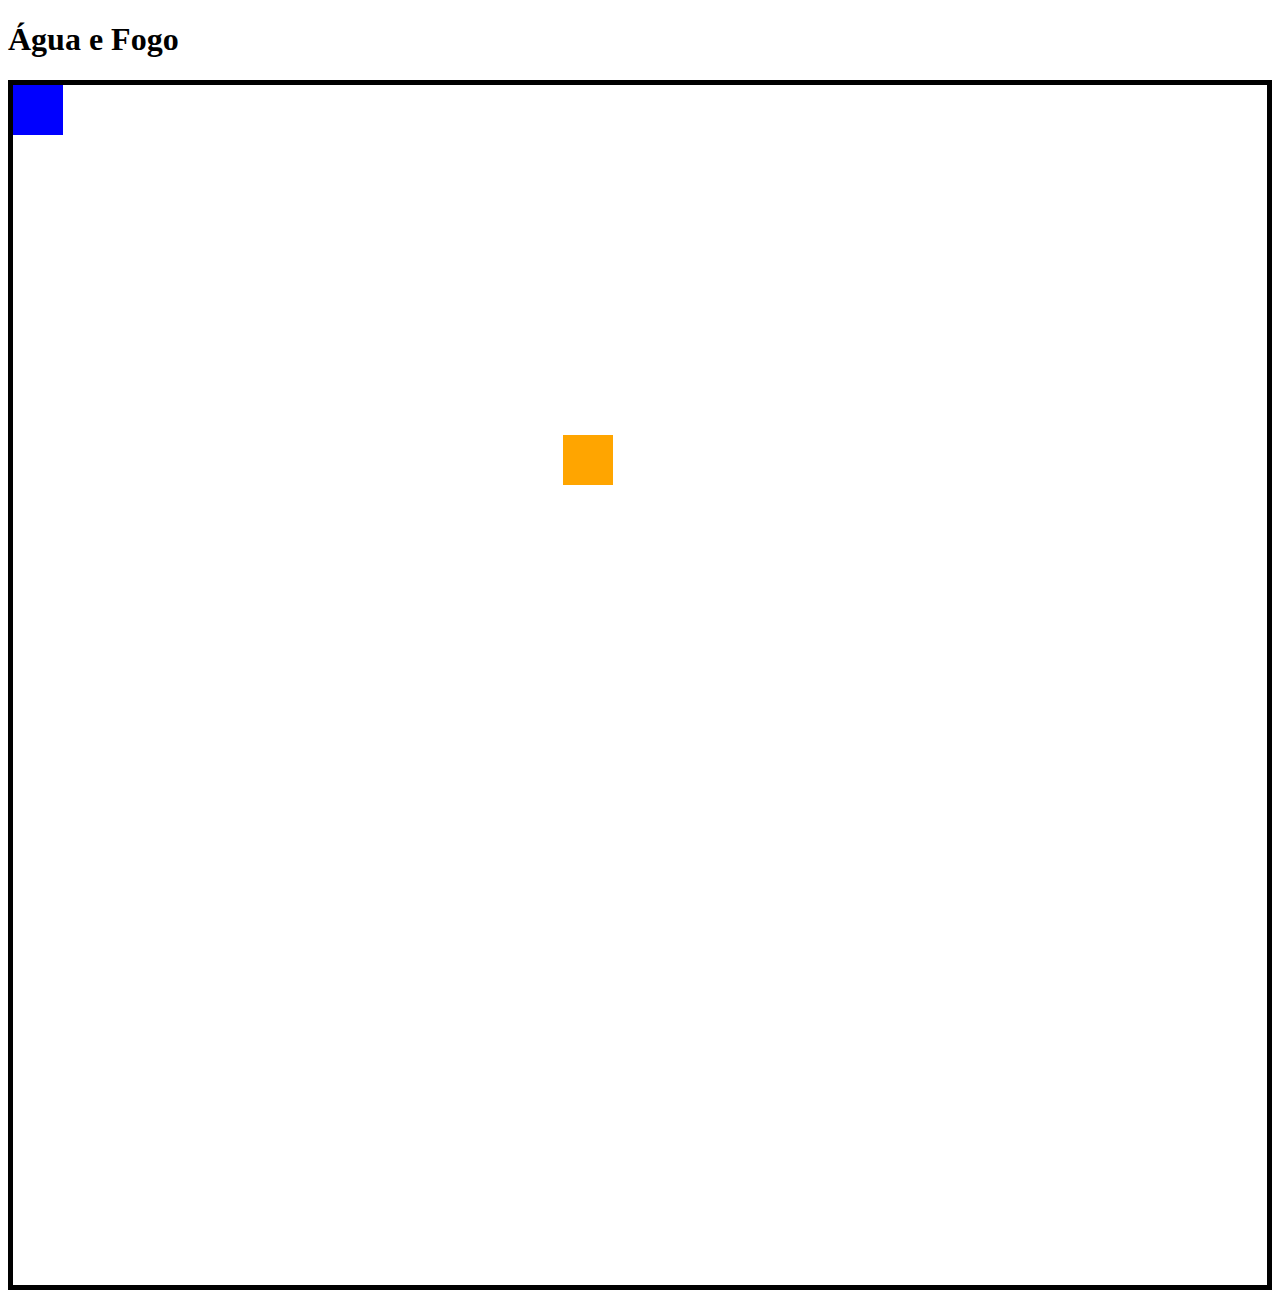
==== tt/game.html @ 5c799abf "Meu Primeiro Commit" ====
<!DOCTYPE html>
<html>
<head>
    <title>Água e Fogo</title>
    <style>
        #game-container {
            width: 1600x;
            height: 1200px;
            border: 5px solid black;
            position: relative;
        }

        .player {
            position: absolute;
            width: 50px;
            height: 50px;
            background-color: red;
        }

        #water {
            background-color: blue;
        }

        #fire {
            background-color: orange;
        }
    </style>
</head>
<body>
    <h1>Água e Fogo</h1>
    <div id="game-container">
        <div id="water" class="player"></div>
        <div id="fire" class="player"></div>
    </div>

    <script>
        // Obtém as referências para os elementos do jogo
        const water = document.getElementById('water');
        const fire = document.getElementById('fire');

        // Posiciona a água no início do jogo
        let waterLeft = 0;
        let waterTop = 0;
        water.style.left = waterLeft + 'px';
        water.style.top = waterTop + 'px';

        // Posiciona o fogo no início do jogo
        let fireLeft = 550;
        let fireTop = 350;
        fire.style.left = fireLeft + 'px';
        fire.style.top = fireTop + 'px';

        // Função para mover a água
        function moveWater(direction) {
            switch (direction) {
                case 'up':
                    waterTop -= 50;
                    break;
                case 'down':
                    waterTop += 50;
                    break;
                case 'left':
                    waterLeft -= 50;
                    break;
                case 'right':
                    waterLeft += 50;
                    break;
            }
            water.style.left = waterLeft + 'px';
            water.style.top = waterTop + 'px';
            checkCollision();
        }

        // Função para mover o fogo
        function moveFire(direction) {
            switch (direction) {
                case 'up':
                    fireTop -= 50;
                    break;
                case 'down':
                    fireTop += 50;
                    break;
                case 'left':
                    fireLeft -= 50;
                    break;
                case 'right':
                    fireLeft += 50;
                    break;
            }
            fire.style.left = fireLeft + 'px';
            fire.style.top = fireTop + 'px';
            checkCollision();
        }

        // Função para verificar colisões entre a água e o fogo
        function checkCollision() {
            if (waterLeft === fireLeft && waterTop === fireTop) {
                alert('Você perdeu!');
            }
        }

        // Event listener para as teclas pressionadas
        document.addEventListener('keydown', function (event) {
            const key = event.key;
            if (key === 'ArrowUp') {
                moveWater('up');
            } else if (key === 'ArrowDown') {
                moveWater('down');
            } else if (key === 'ArrowLeft') {
                moveWater('left');
            } else if (key === 'ArrowRight') {
                moveWater('right');
            } else if (key === 'w') {
                moveFire('up');
            } else if (key === 's') {
                moveFire('down');
            } else if (key === 'a') {
                moveFire('left');
            } else if (key === 'd') {
                moveFire('right');
            }
        });
    </script>
</body>
</html>
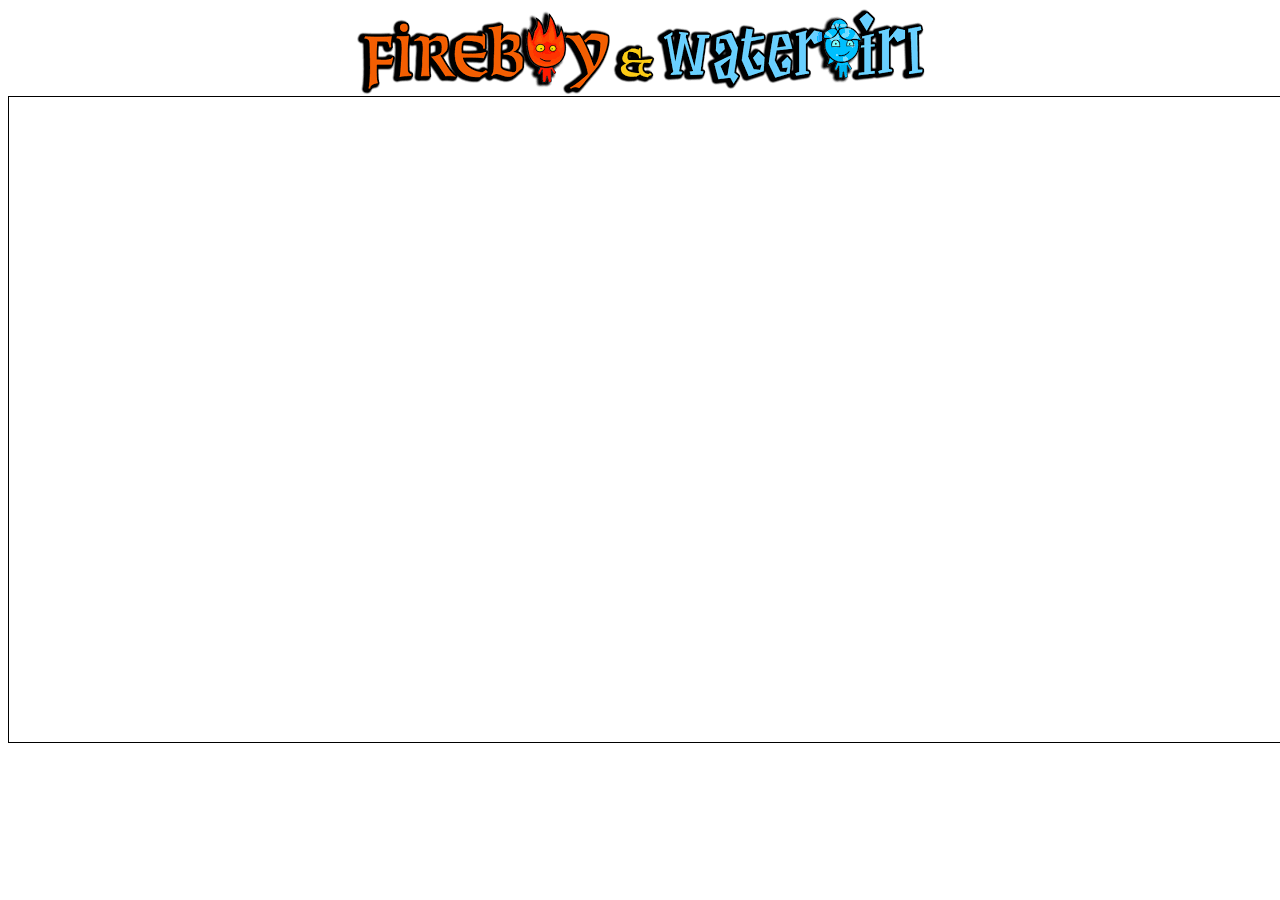
==== commit 3a6d6ac3: "novo" ====
--- a/tt/game.html
+++ b/tt/game.html
@@ -3,31 +3,44 @@
 <head>
     <title>Água e Fogo</title>
     <style>
+        #game-header {
+            text-align: center; /* Centraliza horizontalmente */
+        }
+
+        #game-header img {
+            display: inline-block; /* Permite alinhar verticalmente */
+            vertical-align: middle; /* Centraliza verticalmente */
+        }
+
         #game-container {
-            width: 1600x;
-            height: 1200px;
-            border: 5px solid black;
+            width: 1505px;
+            height: 645px;
+            border: 1px solid black;
             position: relative;
+            overflow: hidden; /* Impede que os elementos ultrapassem os limites */
         }
 
         .player {
             position: absolute;
             width: 50px;
             height: 50px;
-            background-color: red;
+            background-repeat: no-repeat;
+            background-size: contain;
         }
-
+        
         #water {
-            background-color: blue;
+            background-image: url('https://ih1.redbubble.net/image.2382907926.2041/mo,small,flatlay,product_square,600x600.jpg');
         }
 
         #fire {
-            background-color: orange;
+            background-image: url('https://ih1.redbubble.net/image.2382893226.1600/st,small,845x845-pad,1000x1000,f8f8f8.jpg');
         }
     </style>
 </head>
 <body>
-    <h1>Água e Fogo</h1>
+    <div id="game-header">
+        <img src="[data-uri]" alt="Jogo com Imagem">
+    </div>
     <div id="game-container">
         <div id="water" class="player"></div>
         <div id="fire" class="player"></div>
@@ -37,6 +50,7 @@
         // Obtém as referências para os elementos do jogo
         const water = document.getElementById('water');
         const fire = document.getElementById('fire');
+        const gameContainer = document.getElementById('game-container');
 
         // Posiciona a água no início do jogo
         let waterLeft = 0;
@@ -54,16 +68,24 @@
         function moveWater(direction) {
             switch (direction) {
                 case 'up':
-                    waterTop -= 50;
+                    if (waterTop > 0) {
+                        waterTop -= 50;
+                    }
                     break;
                 case 'down':
-                    waterTop += 50;
+                    if (waterTop < gameContainer.offsetHeight - water.offsetHeight) {
+                        waterTop += 50;
+                    }
                     break;
                 case 'left':
-                    waterLeft -= 50;
+                    if (waterLeft > 0) {
+                        waterLeft -= 50;
+                    }
                     break;
                 case 'right':
-                    waterLeft += 50;
+                    if (waterLeft < gameContainer.offsetWidth - water.offsetWidth) {
+                        waterLeft += 50;
+                    }
                     break;
             }
             water.style.left = waterLeft + 'px';
@@ -75,16 +97,24 @@
         function moveFire(direction) {
             switch (direction) {
                 case 'up':
-                    fireTop -= 50;
+                    if (fireTop > 0) {
+                        fireTop -= 50;
+                    }
                     break;
                 case 'down':
-                    fireTop += 50;
+                    if (fireTop < gameContainer.offsetHeight - fire.offsetHeight) {
+                        fireTop += 50;
+                    }
                     break;
                 case 'left':
-                    fireLeft -= 50;
+                    if (fireLeft > 0) {
+                        fireLeft -= 50;
+                    }
                     break;
                 case 'right':
-                    fireLeft += 50;
+                    if (fireLeft < gameContainer.offsetWidth - fire.offsetWidth) {
+                        fireLeft += 50;
+                    }
                     break;
             }
             fire.style.left = fireLeft + 'px';
